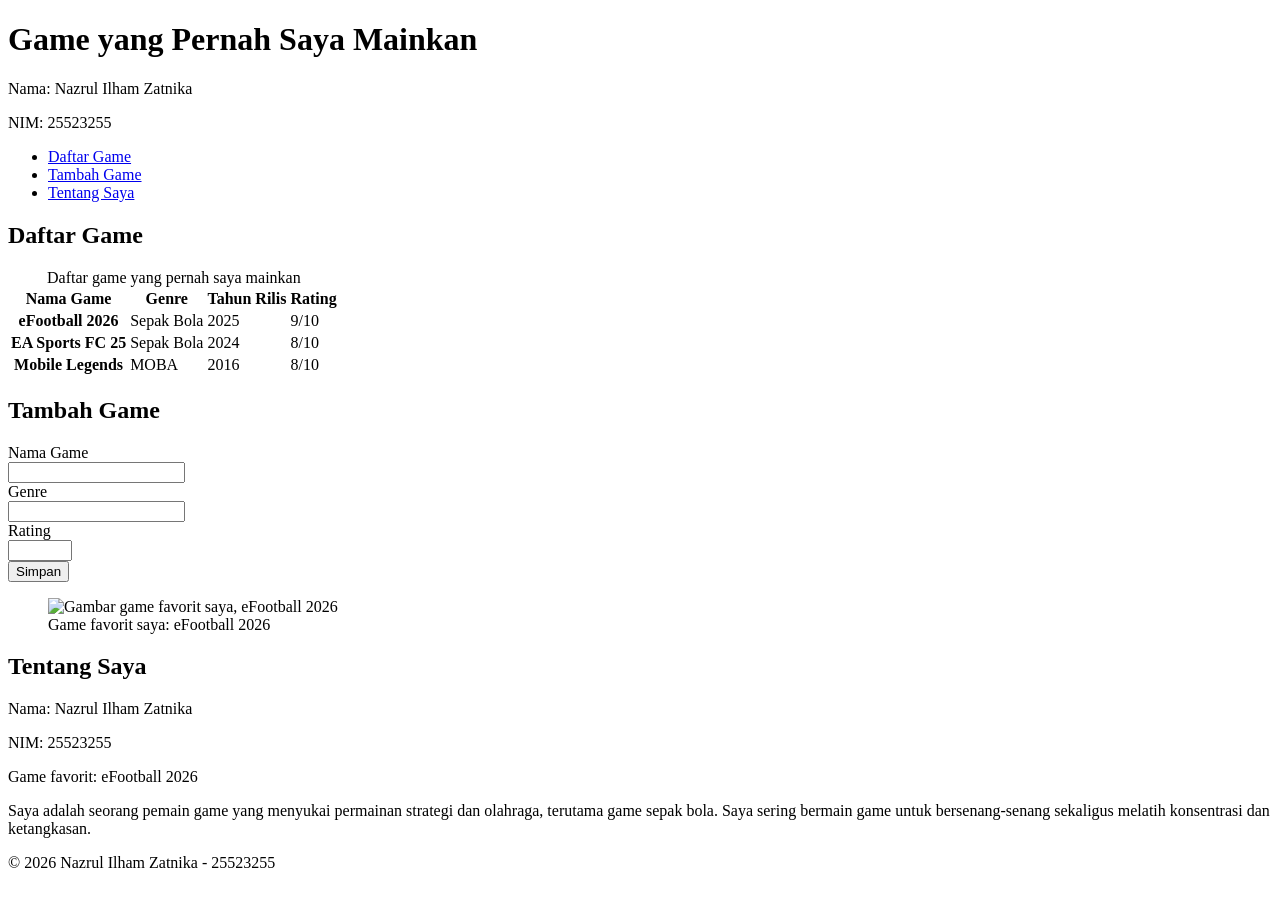
==== worksheet-p3/profil.html @ 702480db "Mengerjakan PABW Pertemuan 3" ====
<!DOCTYPE html>
<html lang="id">
  <head>
    <meta charset="UTF-8" />
    <meta name="viewport" content="width=device-width, initial-scale=1.0" />
    <title>Game yang Pernah Saya Mainkan</title>
  </head>
  <body>
    <header>
      <h1>Game yang Pernah Saya Mainkan</h1>
      <p>Nama: Nazrul Ilham Zatnika</p>
      <p>NIM: 25523255</p>
    </header>

    <nav aria-label="Navigasi utama">
      <ul>
        <li><a href="#daftar-game">Daftar Game</a></li>
        <li><a href="#tambah-game">Tambah Game</a></li>
        <li><a href="#tentang-saya">Tentang Saya</a></li>
      </ul>
    </nav>

    <main>
      <section id="daftar-game">
        <h2>Daftar Game</h2>
        <table>
          <caption>Daftar game yang pernah saya mainkan</caption>
          <thead>
            <tr>
              <th scope="col">Nama Game</th>
              <th scope="col">Genre</th>
              <th scope="col">Tahun Rilis</th>
              <th scope="col">Rating</th>
            </tr>
          </thead>
          <tbody>
            <tr>
              <th scope="row">eFootball 2026</th>
              <td>Sepak Bola</td>
              <td>2025</td>
              <td>9/10</td>
            </tr>
            <tr>
              <th scope="row">EA Sports FC 25</th>
              <td>Sepak Bola</td>
              <td>2024</td>
              <td>8/10</td>
            </tr>
            <tr>
              <th scope="row">Mobile Legends</th>
              <td>MOBA</td>
              <td>2016</td>
              <td>8/10</td>
            </tr>
          </tbody>
        </table>
      </section>

      <section id="tambah-game">
        <h2>Tambah Game</h2>
        <form action="#" method="post">
          <div>
            <label for="nama-game">Nama Game</label><br />
            <input type="text" id="nama-game" name="nama-game" required />
          </div>

          <div>
            <label for="genre-game">Genre</label><br />
            <input type="text" id="genre-game" name="genre-game" required />
          </div>

          <div>
            <label for="rating-game">Rating</label><br />
            <input
              type="number"
              id="rating-game"
              name="rating-game"
              min="1"
              max="10"
              step="0.1"
              required
            />
          </div>

          <button type="submit">Simpan</button>
        </form>
      </section>

      <figure>
        <img
          src="game-saya.webp"
          alt="Gambar game favorit saya, eFootball 2026"
          width="320"
          height="180"
          loading="lazy"
        />
        <figcaption>Game favorit saya: eFootball 2026</figcaption>
      </figure>

      <section id="tentang-saya">
        <h2>Tentang Saya</h2>
        <p>Nama: Nazrul Ilham Zatnika</p>
        <p>NIM: 25523255</p>
        <p>Game favorit: eFootball 2026</p>
        <p>
          Saya adalah seorang pemain game yang menyukai permainan strategi dan
          olahraga, terutama game sepak bola. Saya sering bermain game untuk
          bersenang-senang sekaligus melatih konsentrasi dan ketangkasan.
        </p>
      </section>
    </main>

    <footer>
      <p>© 2026 Nazrul Ilham Zatnika - 25523255</p>
    </footer>
  </body>
</html>
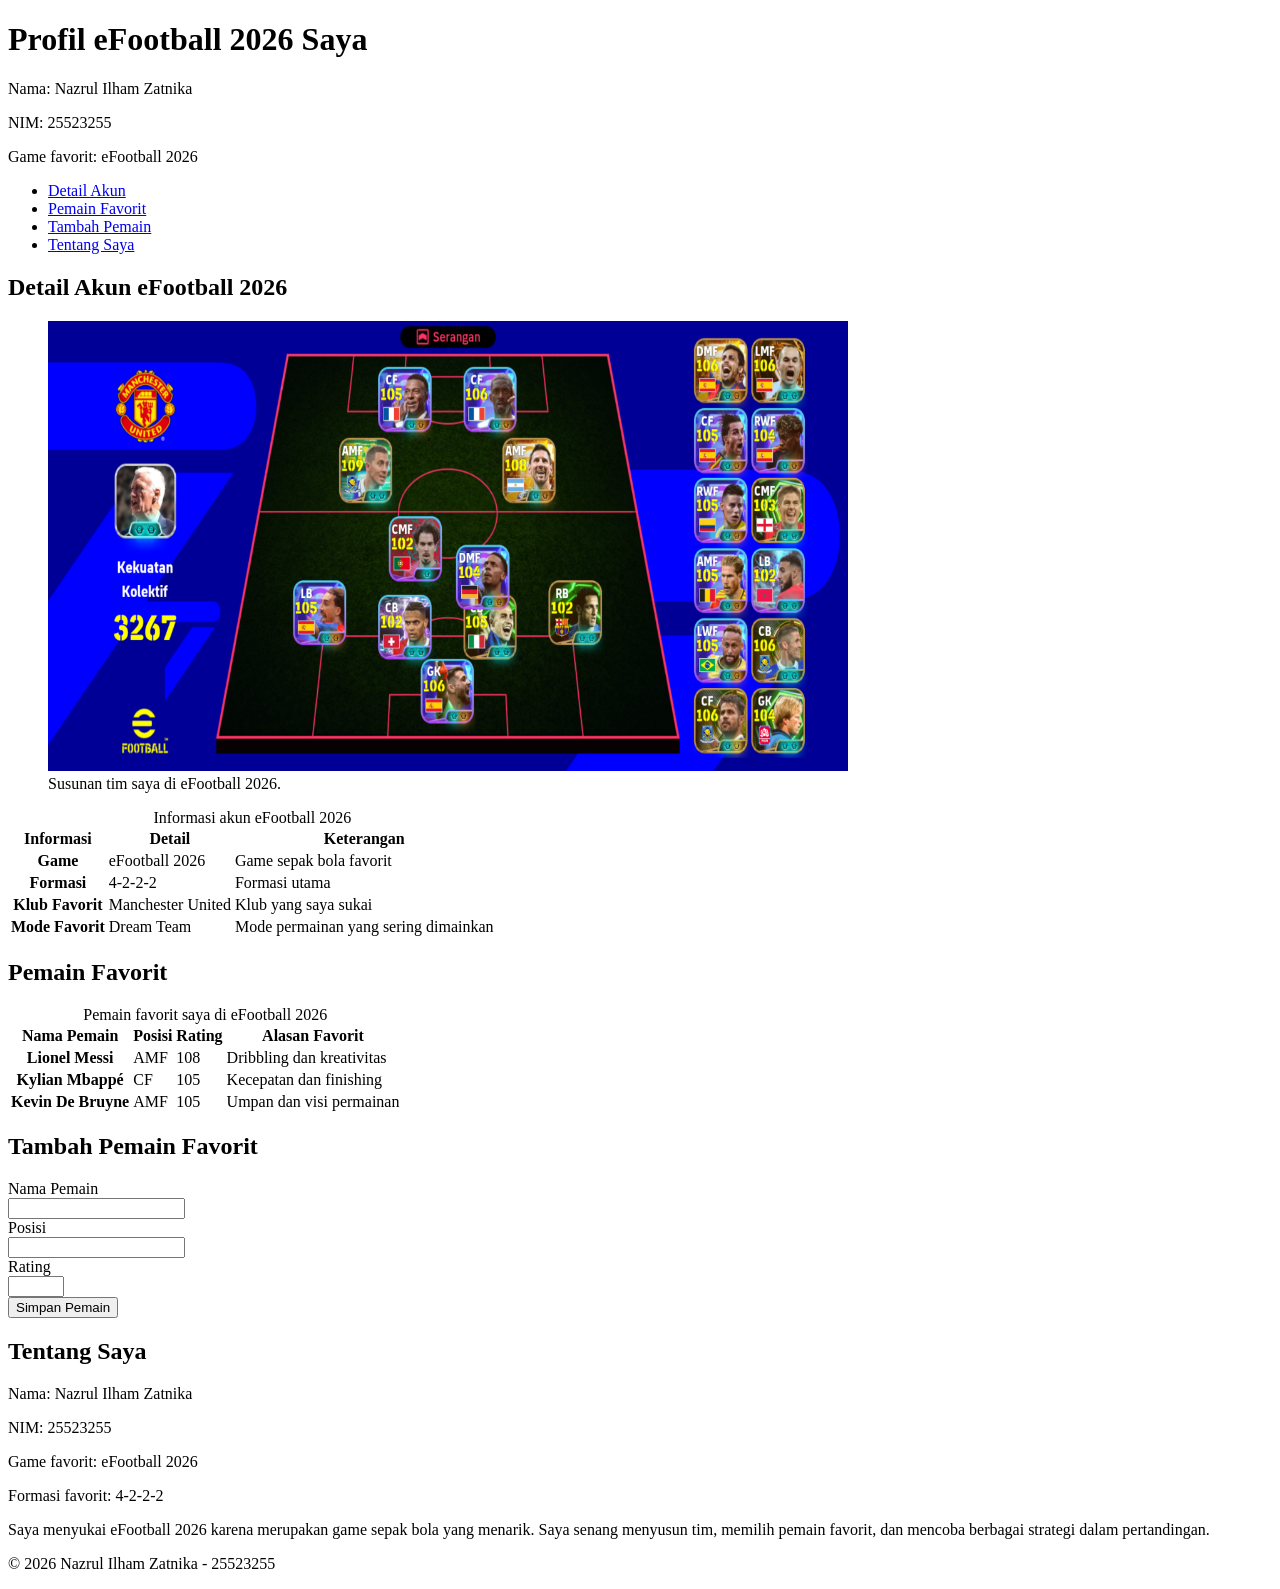
==== commit f1fc6c53: "Memperbarui halaman eFootball 2026" ====
--- a/worksheet-p3/profil.html
+++ b/worksheet-p3/profil.html
@@ -1,117 +1,193 @@
 <!DOCTYPE html>
 <html lang="id">
-  <head>
-    <meta charset="UTF-8" />
-    <meta name="viewport" content="width=device-width, initial-scale=1.0" />
-    <title>Game yang Pernah Saya Mainkan</title>
-  </head>
-  <body>
+
+<head>
+    <meta charset="UTF-8">
+    <meta name="viewport" content="width=device-width, initial-scale=1.0">
+    <title>eFootball 2026 - Profil Saya</title>
+</head>
+
+<body>
+
     <header>
-      <h1>Game yang Pernah Saya Mainkan</h1>
-      <p>Nama: Nazrul Ilham Zatnika</p>
-      <p>NIM: 25523255</p>
+        <h1>Profil eFootball 2026 Saya</h1>
+        <p>Nama: Nazrul Ilham Zatnika</p>
+        <p>NIM: 25523255</p>
+        <p>Game favorit: eFootball 2026</p>
     </header>
 
     <nav aria-label="Navigasi utama">
-      <ul>
-        <li><a href="#daftar-game">Daftar Game</a></li>
-        <li><a href="#tambah-game">Tambah Game</a></li>
-        <li><a href="#tentang-saya">Tentang Saya</a></li>
-      </ul>
+        <ul>
+            <li><a href="#detail-akun">Detail Akun</a></li>
+            <li><a href="#pemain-favorit">Pemain Favorit</a></li>
+            <li><a href="#tambah-pemain">Tambah Pemain</a></li>
+            <li><a href="#tentang-saya">Tentang Saya</a></li>
+        </ul>
     </nav>
 
     <main>
-      <section id="daftar-game">
-        <h2>Daftar Game</h2>
-        <table>
-          <caption>Daftar game yang pernah saya mainkan</caption>
-          <thead>
-            <tr>
-              <th scope="col">Nama Game</th>
-              <th scope="col">Genre</th>
-              <th scope="col">Tahun Rilis</th>
-              <th scope="col">Rating</th>
-            </tr>
-          </thead>
-          <tbody>
-            <tr>
-              <th scope="row">eFootball 2026</th>
-              <td>Sepak Bola</td>
-              <td>2025</td>
-              <td>9/10</td>
-            </tr>
-            <tr>
-              <th scope="row">EA Sports FC 25</th>
-              <td>Sepak Bola</td>
-              <td>2024</td>
-              <td>8/10</td>
-            </tr>
-            <tr>
-              <th scope="row">Mobile Legends</th>
-              <td>MOBA</td>
-              <td>2016</td>
-              <td>8/10</td>
-            </tr>
-          </tbody>
-        </table>
-      </section>
 
-      <section id="tambah-game">
-        <h2>Tambah Game</h2>
-        <form action="#" method="post">
-          <div>
-            <label for="nama-game">Nama Game</label><br />
-            <input type="text" id="nama-game" name="nama-game" required />
-          </div>
+        <!-- DETAIL AKUN -->
+        <section id="detail-akun">
+            <h2>Detail Akun eFootball 2026</h2>
 
-          <div>
-            <label for="genre-game">Genre</label><br />
-            <input type="text" id="genre-game" name="genre-game" required />
-          </div>
+            <figure>
+                <img
+                    src="game-saya.webp"
+                    alt="Tampilan tim eFootball 2026 dengan susunan pemain"
+                    width="800"
+                    height="450"
+                    loading="lazy"
+                >
+                <figcaption>
+                    Susunan tim saya di eFootball 2026.
+                </figcaption>
+            </figure>
 
-          <div>
-            <label for="rating-game">Rating</label><br />
-            <input
-              type="number"
-              id="rating-game"
-              name="rating-game"
-              min="1"
-              max="10"
-              step="0.1"
-              required
-            />
-          </div>
+            <table>
+                <caption>Informasi akun eFootball 2026</caption>
 
-          <button type="submit">Simpan</button>
-        </form>
-      </section>
+                <thead>
+                    <tr>
+                        <th scope="col">Informasi</th>
+                        <th scope="col">Detail</th>
+                        <th scope="col">Keterangan</th>
+                    </tr>
+                </thead>
 
-      <figure>
-        <img
-          src="game-saya.webp"
-          alt="Gambar game favorit saya, eFootball 2026"
-          width="320"
-          height="180"
-          loading="lazy"
-        />
-        <figcaption>Game favorit saya: eFootball 2026</figcaption>
-      </figure>
+                <tbody>
+                    <tr>
+                        <th scope="row">Game</th>
+                        <td>eFootball 2026</td>
+                        <td>Game sepak bola favorit</td>
+                    </tr>
 
-      <section id="tentang-saya">
-        <h2>Tentang Saya</h2>
-        <p>Nama: Nazrul Ilham Zatnika</p>
-        <p>NIM: 25523255</p>
-        <p>Game favorit: eFootball 2026</p>
-        <p>
-          Saya adalah seorang pemain game yang menyukai permainan strategi dan
-          olahraga, terutama game sepak bola. Saya sering bermain game untuk
-          bersenang-senang sekaligus melatih konsentrasi dan ketangkasan.
-        </p>
-      </section>
+                    <tr>
+                        <th scope="row">Formasi</th>
+                        <td>4-2-2-2</td>
+                        <td>Formasi utama</td>
+                    </tr>
+
+                    <tr>
+                        <th scope="row">Klub Favorit</th>
+                        <td>Manchester United</td>
+                        <td>Klub yang saya sukai</td>
+                    </tr>
+
+                    <tr>
+                        <th scope="row">Mode Favorit</th>
+                        <td>Dream Team</td>
+                        <td>Mode permainan yang sering dimainkan</td>
+                    </tr>
+                </tbody>
+            </table>
+        </section>
+
+        <!-- PEMAIN FAVORIT -->
+        <section id="pemain-favorit">
+            <h2>Pemain Favorit</h2>
+
+            <table>
+                <caption>Pemain favorit saya di eFootball 2026</caption>
+
+                <thead>
+                    <tr>
+                        <th scope="col">Nama Pemain</th>
+                        <th scope="col">Posisi</th>
+                        <th scope="col">Rating</th>
+                        <th scope="col">Alasan Favorit</th>
+                    </tr>
+                </thead>
+
+                <tbody>
+                    <tr>
+                        <th scope="row">Lionel Messi</th>
+                        <td>AMF</td>
+                        <td>108</td>
+                        <td>Dribbling dan kreativitas</td>
+                    </tr>
+
+                    <tr>
+                        <th scope="row">Kylian Mbappé</th>
+                        <td>CF</td>
+                        <td>105</td>
+                        <td>Kecepatan dan finishing</td>
+                    </tr>
+
+                    <tr>
+                        <th scope="row">Kevin De Bruyne</th>
+                        <td>AMF</td>
+                        <td>105</td>
+                        <td>Umpan dan visi permainan</td>
+                    </tr>
+                </tbody>
+            </table>
+        </section>
+
+        <!-- TAMBAH PEMAIN -->
+        <section id="tambah-pemain">
+            <h2>Tambah Pemain Favorit</h2>
+
+            <form action="#" method="post">
+
+                <div>
+                    <label for="nama-pemain">Nama Pemain</label><br>
+                    <input
+                        type="text"
+                        id="nama-pemain"
+                        name="nama-pemain"
+                        required
+                    >
+                </div>
+
+                <div>
+                    <label for="posisi-pemain">Posisi</label><br>
+                    <input
+                        type="text"
+                        id="posisi-pemain"
+                        name="posisi-pemain"
+                        required
+                    >
+                </div>
+
+                <div>
+                    <label for="rating-pemain">Rating</label><br>
+                    <input
+                        type="number"
+                        id="rating-pemain"
+                        name="rating-pemain"
+                        min="1"
+                        max="110"
+                        required
+                    >
+                </div>
+
+                <button type="submit">Simpan Pemain</button>
+
+            </form>
+        </section>
+
+        <!-- TENTANG SAYA -->
+        <section id="tentang-saya">
+            <h2>Tentang Saya</h2>
+
+            <p>Nama: Nazrul Ilham Zatnika</p>
+            <p>NIM: 25523255</p>
+            <p>Game favorit: eFootball 2026</p>
+            <p>Formasi favorit: 4-2-2-2</p>
+
+            <p>
+                Saya menyukai eFootball 2026 karena merupakan game sepak bola
+                yang menarik. Saya senang menyusun tim, memilih pemain favorit,
+                dan mencoba berbagai strategi dalam pertandingan.
+            </p>
+        </section>
+
     </main>
 
     <footer>
-      <p>© 2026 Nazrul Ilham Zatnika - 25523255</p>
+        <p>© 2026 Nazrul Ilham Zatnika - 25523255</p>
     </footer>
-  </body>
-</html>
+
+</body>
+</html>
